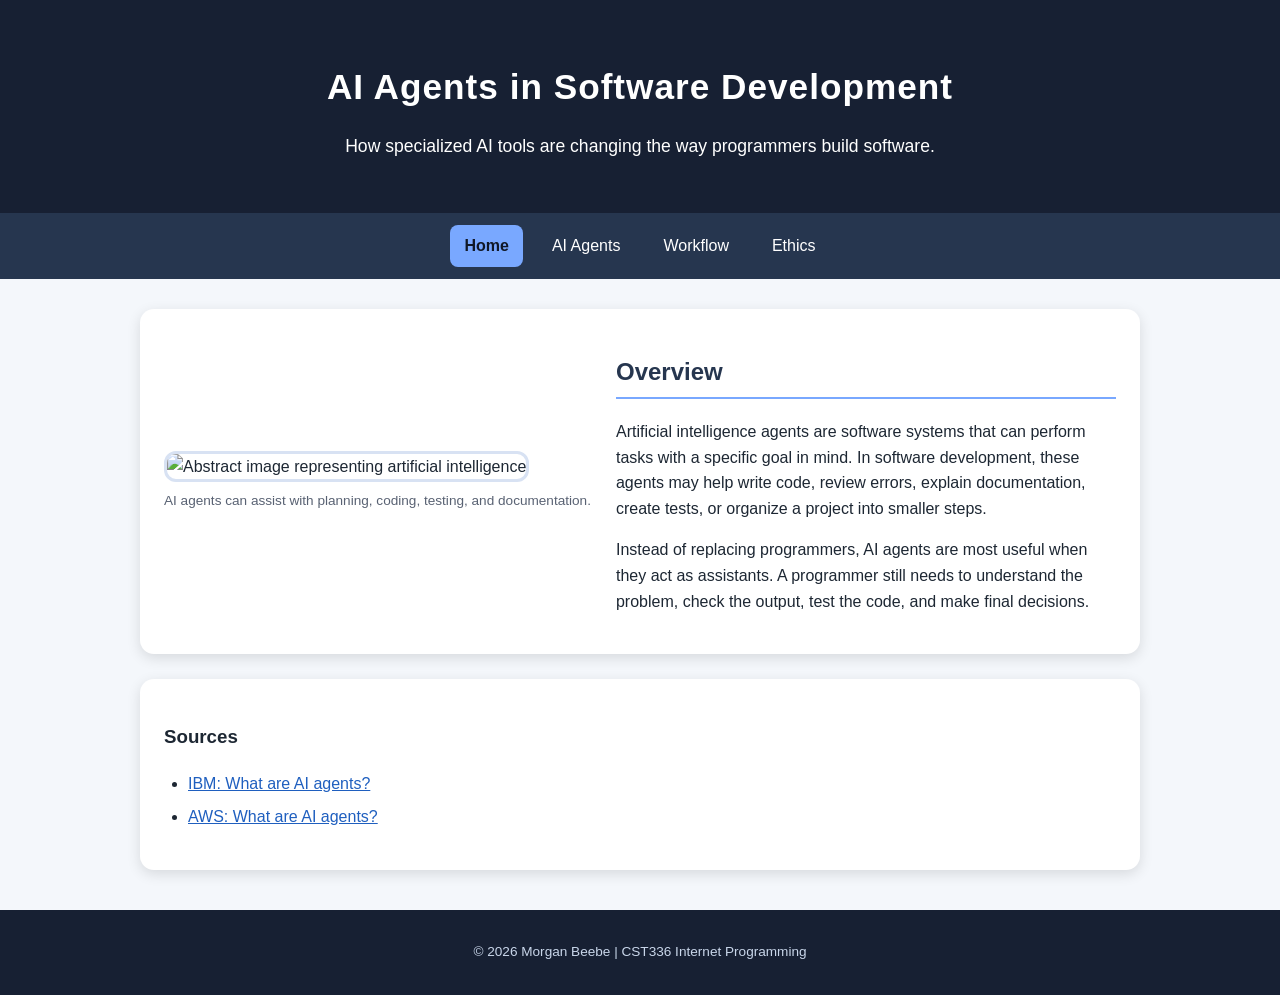
==== hw/hw1/index.html @ c53028d0 "hw1" ====
<!DOCTYPE html>
<html lang="en">
<head>
    <meta charset="UTF-8">
    <title>AI Agents in Software Development</title>
    <link rel="stylesheet" href="css/styles.css">
</head>
<body>

<header>
    <h1>AI Agents in Software Development</h1>
    <p>How specialized AI tools are changing the way programmers build software.</p>
</header>

<nav>
    <a class="active" href="index.html">Home</a>
    <a href="agents.html">AI Agents</a>
    <a href="workflow.html">Workflow</a>
    <a href="ethics.html">Ethics</a>
</nav>

<main>
    <section class="hero">
        <figure>
            <img src="img/main-ai.jpg" alt="Abstract image representing artificial intelligence">
            <figcaption>AI agents can assist with planning, coding, testing, and documentation.</figcaption>
        </figure>

        <article>
            <h2>Overview</h2>
            <p>
                Artificial intelligence agents are software systems that can perform tasks with a specific goal in mind.
                In software development, these agents may help write code, review errors, explain documentation, create tests,
                or organize a project into smaller steps.
            </p>

            <p>
                Instead of replacing programmers, AI agents are most useful when they act as assistants. A programmer still needs
                to understand the problem, check the output, test the code, and make final decisions.
            </p>
        </article>
    </section>

    <section class="sources">
        <h3>Sources</h3>
        <ul>
            <li><a href="https://www.ibm.com/think/topics/ai-agents" target="_blank">IBM: What are AI agents?</a></li>
            <li><a href="https://aws.amazon.com/what-is/ai-agents/" target="_blank">AWS: What are AI agents?</a></li>
        </ul>
    </section>
</main>

<footer>
    <p>&copy; 2026 Morgan Beebe | CST336 Internet Programming</p>
</footer>

</body>
</html>
---- hw/hw1/css/styles.css ----
body {
    margin: 0;
    font-family: Arial, Helvetica, sans-serif;
    background-color: #f4f7fb;
    color: #1d2733;
    line-height: 1.6;
}

header {
    background-color: #172033;
    color: white;
    text-align: center;
    padding: 35px 20px;
}

header h1 {
    margin-bottom: 8px;
    font-size: 2.2rem;
    letter-spacing: 1px;
}

header p {
    font-size: 1.1rem;
}

nav {
    display: flex;
    justify-content: center;
    gap: 15px;
    background-color: #26364f;
    padding: 12px;
}

nav a {
    color: white;
    text-decoration: none;
    padding: 8px 14px;
    border-radius: 8px;
    transition: background-color 0.3s ease;
}

nav a:hover {
    background-color: #4d6fa8;
}

nav a.active {
    background-color: #79a8ff;
    color: #111827;
    font-weight: bold;
}

main {
    width: 85%;
    max-width: 1000px;
    margin: 30px auto;
}

.hero,
.content-card,
.two-column,
.sources {
    background-color: white;
    padding: 24px;
    margin-bottom: 25px;
    border-radius: 14px;
    box-shadow: 0 4px 14px rgba(0, 0, 0, 0.12);
}

.hero {
    display: flex;
    gap: 25px;
    align-items: center;
}

.hero article {
    flex: 1;
}

figure {
    margin: 0;
}

img {
    width: 100%;
    max-width: 420px;
    height: auto;
    border-radius: 12px;
    border: 3px solid #d8e2f3;
}

figcaption {
    font-size: 0.85rem;
    color: #596273;
    margin-top: 8px;
    text-align: center;
}

.two-column {
    display: grid;
    grid-template-columns: 1fr 1fr;
    gap: 30px;
    align-items: center;
}

h2 {
    color: #26364f;
    border-bottom: 2px solid #79a8ff;
    padding-bottom: 6px;
}

ul {
    padding-left: 24px;
}

li {
    margin-bottom: 8px;
}

.sources a {
    color: #1f5fbf;
}

.sources a:hover {
    color: #0b3470;
}

footer {
    background-color: #172033;
    color: #c9d6ea;
    text-align: center;
    font-size: 0.85rem;
    padding: 18px;
    margin-top: 40px;
}

@media screen and (max-width: 750px) {
    .hero,
    .two-column {
        display: block;
    }

    nav {
        flex-direction: column;
        align-items: center;
    }

    main {
        width: 92%;
    }

    img {
        max-width: 100%;
    }
}
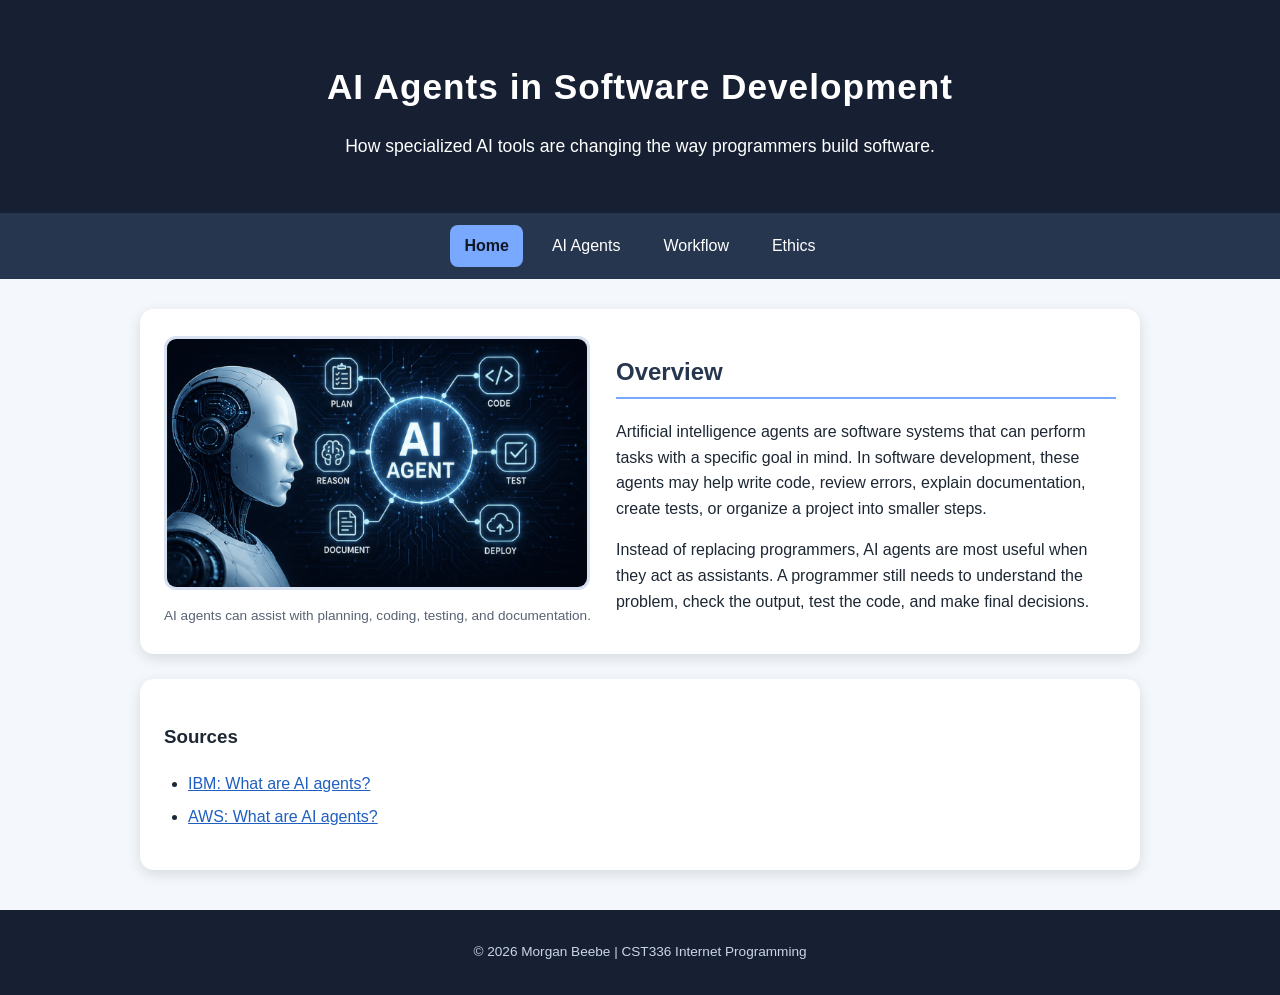
==== commit 7347c8b1: "fixed png mismatch error" ====
--- a/hw/hw1/index.html
+++ b/hw/hw1/index.html
@@ -22,7 +22,7 @@
 <main>
     <section class="hero">
         <figure>
-            <img src="img/main-ai.jpg" alt="Abstract image representing artificial intelligence">
+            <img src="img/main-ai.png" alt="Abstract image representing artificial intelligence">
             <figcaption>AI agents can assist with planning, coding, testing, and documentation.</figcaption>
         </figure>
 
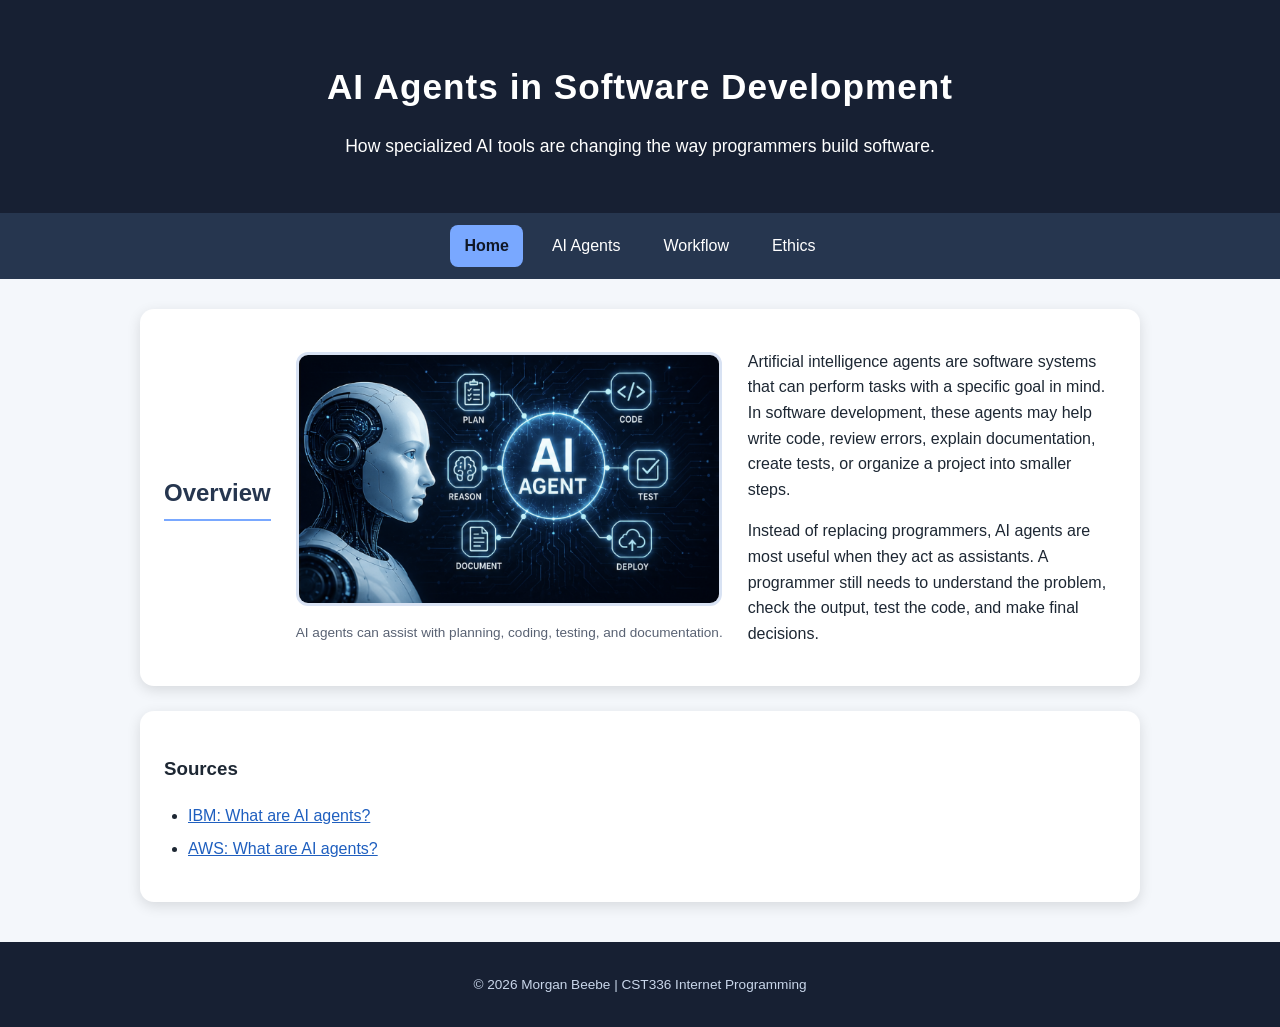
==== commit aebe23ab: "fix overview warning" ====
--- a/hw/hw1/index.html
+++ b/hw/hw1/index.html
@@ -21,13 +21,15 @@
 
 <main>
     <section class="hero">
+        <h2>Overview</h2>
+        
         <figure>
             <img src="img/main-ai.png" alt="Abstract image representing artificial intelligence">
             <figcaption>AI agents can assist with planning, coding, testing, and documentation.</figcaption>
         </figure>
 
         <article>
-            <h2>Overview</h2>
+            
             <p>
                 Artificial intelligence agents are software systems that can perform tasks with a specific goal in mind.
                 In software development, these agents may help write code, review errors, explain documentation, create tests,
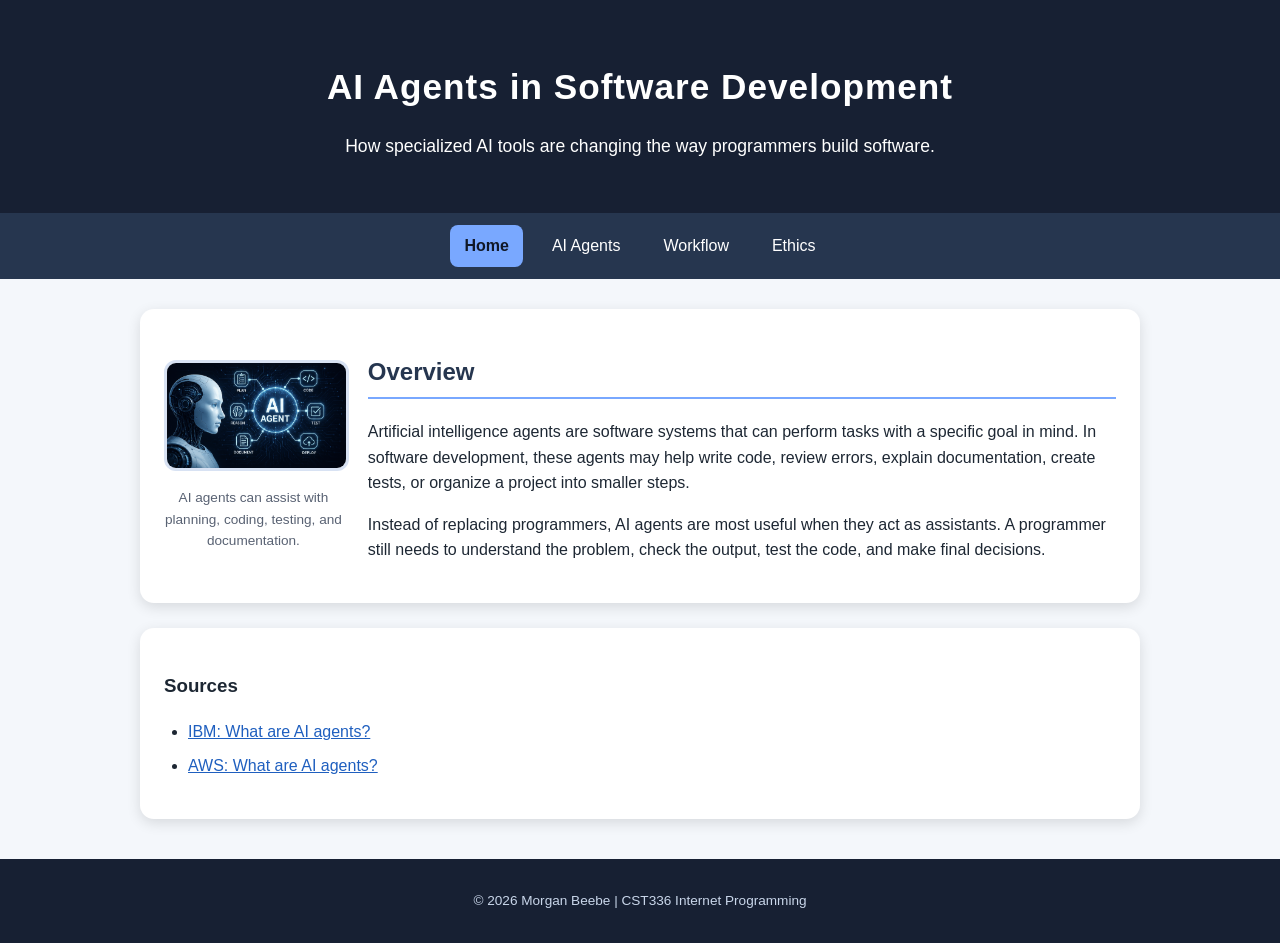
==== commit 837c5004: "section fix" ====
--- a/hw/hw1/index.html
+++ b/hw/hw1/index.html
@@ -20,28 +20,26 @@
 </nav>
 
 <main>
-    <section class="hero">
+<div class="hero">
+    <figure>
+        <img src="img/main-ai.png" alt="Abstract image representing artificial intelligence">
+        <figcaption>AI agents can assist with planning, coding, testing, and documentation.</figcaption>
+    </figure>
+
+    <div>
         <h2>Overview</h2>
-        
-        <figure>
-            <img src="img/main-ai.png" alt="Abstract image representing artificial intelligence">
-            <figcaption>AI agents can assist with planning, coding, testing, and documentation.</figcaption>
-        </figure>
+        <p>
+            Artificial intelligence agents are software systems that can perform tasks with a specific goal in mind.
+            In software development, these agents may help write code, review errors, explain documentation, create tests,
+            or organize a project into smaller steps.
+        </p>
 
-        <article>
-            
-            <p>
-                Artificial intelligence agents are software systems that can perform tasks with a specific goal in mind.
-                In software development, these agents may help write code, review errors, explain documentation, create tests,
-                or organize a project into smaller steps.
-            </p>
-
-            <p>
-                Instead of replacing programmers, AI agents are most useful when they act as assistants. A programmer still needs
-                to understand the problem, check the output, test the code, and make final decisions.
-            </p>
-        </article>
-    </section>
+        <p>
+            Instead of replacing programmers, AI agents are most useful when they act as assistants. A programmer still needs
+            to understand the problem, check the output, test the code, and make final decisions.
+        </p>
+    </div>
+</div>
 
     <section class="sources">
         <h3>Sources</h3>
